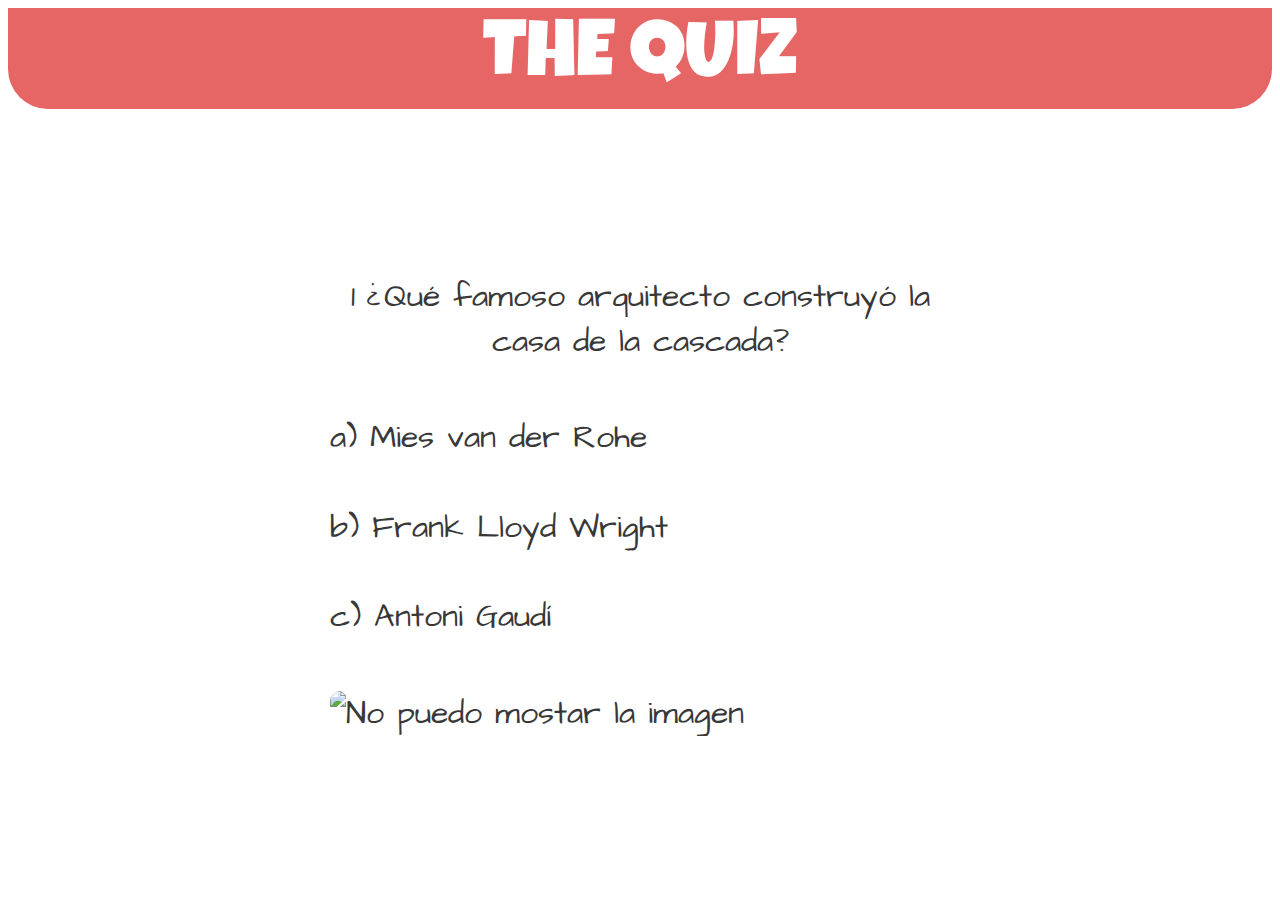
==== question.html @ 75058639 "Primeros razonamientos de contar aciertos" ====
<!DOCTYPE html>
<html lang="es">

<head>
    <!-- Para que se visualicen bien todos los caracteres del idioma -->
    <meta charset="UTF-8" />
    <!-- Para que se adapte a todos los dispositivos -->
    <meta name="viewport" content="width=device-width, initial-scale=1.0" />
    <!-- Ahora cargamos las hojas de estilo necesarias -->
    <link rel="stylesheet" type="text/css" href="css/reset.css" />
    <link rel="stylesheet" type="text/css" href="css/style.css" />
    <link href="https://fonts.googleapis.com/css2?family=Luckiest+Guy&display=swap" rel="stylesheet">
    <link href="https://fonts.googleapis.com/css2?family=Architects+Daughter&display=swap" rel="stylesheet">
    <script src="js/index2.js" defer></script>
    <title>THE QUIZ</title>
</head>

<body>
    <header>
        <a href="index.html" id="titulo" class="special">THE QUIZ</a>
    </header>
    <main>
        <div id="game">
            <!-- <p id="question">¿Quién fue el presidente de USA en 1789?</p>
            <a href="#" id="one" class="answer">a) John F. Kennedy</a>
            <a href="#" id="two" class="answer">b) George Washington</a>
            <a href="#" id="third" class="answer">b) John Adams</a>
            <img src="https://encrypted-tbn0.gstatic.com/images?q=tbn%3AANd9GcTHlXuIhpc8vC_LtcsjOYX0yqq6zyzU5bhU4Q&usqp=CAU" alt="image" title="the quiz"> -->
        </div>
    </main>
    <footer>
        <div></div>
    </footer>
</body>

</html>
---- css/style.css ----
/* -------------------ESTILOS GENERALES------------------ */
html{
    background-image:url(../img/2363269.jpg);
    background-size:cover;
    height: 100vh;
}
/* ------------------------HEADER------------------------ */
 header{
    display: flex;
    flex-direction: row;
    justify-content: center;
    align-items: center;
    height: 101px;
    background-color: rgb(230, 102, 102);
    border-radius: 0 0 40px  40px;
    background-image:url(../img/puntos-01-01.png);
    background-repeat: repeat-x;
    background-size: contain;
    background-position: 0em -1em;
 }
 header a.special{
    font-family: 'Luckiest Guy', cursive;  
    color: #fff;
    font-size: 5em;
    text-decoration: none;
}
/* -----------------------MAIN onBoard----------------------- */
main div#onBoard{
    display: flex;
    flex-direction: column;
    align-items: center;
    justify-content: center;
    font-family: 'Architects Daughter', cursive;
    font-size:2em;
    padding: 12vh 10vw;
}
main p.message{
    background-color: rgb(255,255,255, 0.85);
    padding: 1%;
    border-radius: 10px;
    color: rgb(56, 56, 56);
    width: 70vw;
    text-align:center;
}
main a.button{
    font-family: 'Luckiest Guy', cursive;
    text-decoration: none;
    color: #fff;
    font-size: 1.25em;
    margin: 5vh 10vw;
    background-color:  rgb(230, 102, 102);
    padding: 1%;
    border-radius: 5px;
}
main a:hover{
    background-color: #fff;
    color: rgb(230, 102, 102);
}
main div p span.special{
    font-size: 1em;
    font-family: 'Luckiest Guy', cursive;
    color: rgb(230, 102, 102);
}
/* ----------------------MAIN game------------------ */
main{
    display: flex;
    flex-direction: column;
    align-items: center;
    justify-content: center;
}
main div#game{
    display: flex;
    flex-direction: column;
    /* align-items: center; */
    justify-content: center;
    font-family: 'Architects Daughter', cursive;
    font-size:2em;
    width: 50%;
    text-align: center;
    padding: 1%;
    margin: 12vh 10vw;
    background-color: rgb(255,255,255, 0.85);
    border-radius: 10px;
    color: rgb(56, 56, 56);
}
main p.question{
    padding: 2%;
}
main a.answer{
    padding: 1%;
    text-align: left;
    text-decoration:none;
    color: rgb(56, 56, 56);
}
main a.answer:hover{
    background-color: rgb(230, 102, 102, 0.5);
    color: #fff;
    border-radius: 10px;
}
main a.answer:active{
    background-color: rgb(230, 102, 102);
}
main img{
    width: 45%;
    /* height: 30vh; */
    margin: 20px 0px;
    border-radius: 10px;
}
/* ----------------------MAIN results------------------ */
main div#punctuation{
    display: flex;
    flex-direction: column;
    align-items: center;
    justify-content: center;
    font-family: 'Architects Daughter', cursive;
    font-size:1em;
    padding-top: 5vh;
}

/* -------------------------FOOTER--------------------------- */
footer div{
  /* background-color: rgb(230, 102, 102); */
  width: 100vw;
  height: 101px;
  background-image: url(../img/pato.png);
  background-size: 90px;
  /* animation-name: nadar;
  animation-duration: 1s;
  animation-iteration-count: infinite; */
}
/* @keyframes nadar{
    0%{ margin-left: 0px;}
    50%{margin-left: 100px;}
    100%{margin-left: 0px;}
    0%{ margin-left: 0px;}
} */
footer{
   position: absolute;
   bottom:0px; 
}
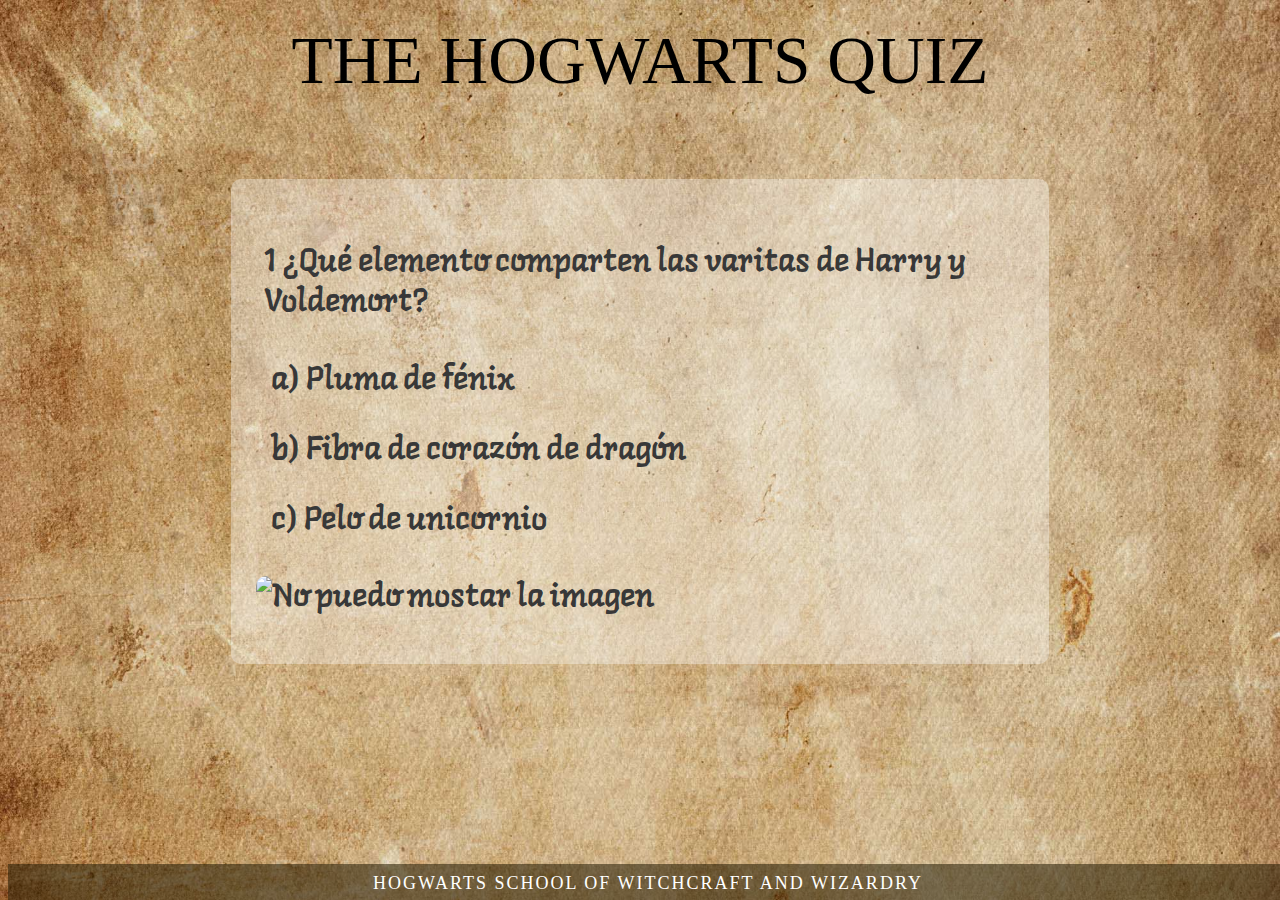
==== commit 65810b93: "Questions have been changed to Hogwarts themed" ====
--- a/question.html
+++ b/question.html
@@ -1,7 +1,6 @@
 <!DOCTYPE html>
 <html lang="es">
-
-<head>
+  <head>
     <!-- Para que se visualicen bien todos los caracteres del idioma -->
     <meta charset="UTF-8" />
     <!-- Para que se adapte a todos los dispositivos -->
@@ -9,28 +8,34 @@
     <!-- Ahora cargamos las hojas de estilo necesarias -->
     <link rel="stylesheet" type="text/css" href="css/reset.css" />
     <link rel="stylesheet" type="text/css" href="css/style.css" />
-    <link href="https://fonts.googleapis.com/css2?family=Luckiest+Guy&display=swap" rel="stylesheet">
-    <link href="https://fonts.googleapis.com/css2?family=Architects+Daughter&display=swap" rel="stylesheet">
-    <script src="js/index2.js" defer></script>
-    <title>THE QUIZ</title>
-</head>
+    <link
+      href="https://fonts.googleapis.com/css2?family=Luckiest+Guy&display=swap"
+      rel="stylesheet"
+    />
+    <link
+      href="https://fonts.googleapis.com/css2?family=Architects+Daughter&display=swap"
+      rel="stylesheet"
+    />
+    <link href="https://fonts.googleapis.com/css2?family=Langar&display=swap" rel="stylesheet">
+    <script src="js/index.js" defer></script>
+    <title>THE HOGWARTS QUIZ</title>
+  </head>
 
-<body>
+  <body>
     <header>
-        <a href="index.html" id="titulo" class="special">THE QUIZ</a>
+      <a href="index.html" id="titulo" class="special">THE HOGWARTS QUIZ</a>
     </header>
     <main>
-        <div id="game">
-            <!-- <p id="question">¿Quién fue el presidente de USA en 1789?</p>
-            <a href="#" id="one" class="answer">a) John F. Kennedy</a>
-            <a href="#" id="two" class="answer">b) George Washington</a>
-            <a href="#" id="third" class="answer">b) John Adams</a>
+      <div id="game">
+        <!-- <p id="boxGame">¿Quién fue el presidente de USA en 1789?</p>
+            <a href="#" id="one" class="boxGame">a) John F. Kennedy</a>
+            <a href="#" id="two" class="boxGame">b) George Washington</a>
+            <a href="#" id="third" class="boxGame">b) John Adams</a>
             <img src="https://encrypted-tbn0.gstatic.com/images?q=tbn%3AANd9GcTHlXuIhpc8vC_LtcsjOYX0yqq6zyzU5bhU4Q&usqp=CAU" alt="image" title="the quiz"> -->
-        </div>
+      </div>
     </main>
     <footer>
-        <div></div>
+      <div>HOGWARTS SCHOOL OF WITCHCRAFT AND WIZARDRY</div>
     </footer>
-</body>
-
-</html>+  </body>
+</html>
--- a/css/style.css
+++ b/css/style.css
@@ -1,140 +1,274 @@
-/* -------------------ESTILOS GENERALES------------------ */
-html{
-    background-image:url(../img/2363269.jpg);
-    background-size:cover;
-    height: 100vh;
-}
-/* ------------------------HEADER------------------------ */
- header{
-    display: flex;
-    flex-direction: row;
-    justify-content: center;
-    align-items: center;
-    height: 101px;
-    background-color: rgb(230, 102, 102);
-    border-radius: 0 0 40px  40px;
-    background-image:url(../img/puntos-01-01.png);
-    background-repeat: repeat-x;
-    background-size: contain;
-    background-position: 0em -1em;
- }
- header a.special{
-    font-family: 'Luckiest Guy', cursive;  
-    color: #fff;
-    font-size: 5em;
-    text-decoration: none;
-}
+@font-face{
+  font-family: 'Harryp';
+  src: url('../quiz/fonts/HARRYP.TTF');
+  font-weight: normal;
+  font-style: normal;
+}
+
+/* --------------------------ESTILOS GENERALES------------------------- */
+html {
+  background-image: url(/img/fondo.jpg);
+  background-size: cover;
+  height: 100vh;
+  color: white;
+}
+
+/* ----------------------------HEADER---------------------------------- */
+header {
+  text-align: center;
+  height: 10vh;
+}
+header a.special {
+  font-family: 'Harryp';
+  color: #000;
+  font-size: 7.5vh;
+  text-decoration: none;
+  position: relative;
+  top: 14px;
+}
+.special{
+  font-family: 'Harryp';
+  color: #000;
+}
+.hogwarts{
+  font-family: 'Harryp';
+  color: #000;
+  font-size: 6vh;
+  text-align: center;
+  margin: 10px 0;
+  line-height: 1.25em;
+}
+
 /* -----------------------MAIN onBoard----------------------- */
-main div#onBoard{
-    display: flex;
-    flex-direction: column;
-    align-items: center;
-    justify-content: center;
-    font-family: 'Architects Daughter', cursive;
-    font-size:2em;
-    padding: 12vh 10vw;
-}
-main p.message{
-    background-color: rgb(255,255,255, 0.85);
-    padding: 1%;
-    border-radius: 10px;
-    color: rgb(56, 56, 56);
-    width: 70vw;
-    text-align:center;
-}
-main a.button{
-    font-family: 'Luckiest Guy', cursive;
-    text-decoration: none;
-    color: #fff;
-    font-size: 1.25em;
-    margin: 5vh 10vw;
-    background-color:  rgb(230, 102, 102);
-    padding: 1%;
-    border-radius: 5px;
-}
-main a:hover{
-    background-color: #fff;
-    color: rgb(230, 102, 102);
-}
-main div p span.special{
-    font-size: 1em;
-    font-family: 'Luckiest Guy', cursive;
-    color: rgb(230, 102, 102);
+main div#onBoard {
+  display: flex;
+  flex-direction: column;
+  align-items: center;
+  font-family: 'Langar', cursive;
+  margin: 8vh 3vw;
+  /* padding: 10vh 8vw; */
+  background-color: rgb(255, 255, 255, 0.35);
+  font-size: 3.5vh;
+  border-radius: 10px;
+  padding: 4%;
+  line-height: 1.5em;
+}
+main p.message {
+  color: rgb(56, 56, 56);
+}
+main a.button {
+  text-decoration: none;
+  color: #fff;
+  margin: 5vh 10vw 0 10vw;
+  background-color: rgb(37, 27, 4);
+  padding: 3%;
+  border-radius: 5px;
+  font-size: 6vh;
+}
+main a:hover {
+  background-color: #fff;
+  color: rgb(37, 27, 4);
+}
+main div p span.special {
+  font-family: 'Langar', cursive;
+  color: rgb(37, 27, 4);
+  font-size: 1em;
 }
 /* ----------------------MAIN game------------------ */
-main{
-    display: flex;
-    flex-direction: column;
-    align-items: center;
-    justify-content: center;
-}
-main div#game{
-    display: flex;
-    flex-direction: column;
-    /* align-items: center; */
-    justify-content: center;
-    font-family: 'Architects Daughter', cursive;
-    font-size:2em;
-    width: 50%;
-    text-align: center;
-    padding: 1%;
-    margin: 12vh 10vw;
-    background-color: rgb(255,255,255, 0.85);
-    border-radius: 10px;
-    color: rgb(56, 56, 56);
-}
-main p.question{
-    padding: 2%;
-}
-main a.answer{
-    padding: 1%;
-    text-align: left;
-    text-decoration:none;
-    color: rgb(56, 56, 56);
-}
-main a.answer:hover{
-    background-color: rgb(230, 102, 102, 0.5);
-    color: #fff;
-    border-radius: 10px;
-}
-main a.answer:active{
-    background-color: rgb(230, 102, 102);
-}
-main img{
-    width: 45%;
-    /* height: 30vh; */
-    margin: 20px 0px;
-    border-radius: 10px;
+main {
+  display: flex;
+  flex-direction: column;
+  align-items: center;
+  justify-content: center;
+}
+main div#game {
+  display: flex;
+  flex-direction: column;
+  justify-content: center;
+  font-family: 'Langar', cursive;
+  font-size: 3.5vh;
+  width: 90vw;
+  text-align: left;
+  padding: 2%;
+  margin: 9vh 0 2vh 0;
+  background-color: rgb(255, 255, 255, 0.35);
+  border-radius: 10px;
+  color: rgb(56, 56, 56);
+}
+main p.question {
+  padding: 1%;
+  margin-bottom: 2%;
+  line-height: 1.25em;
+}
+main a.answer {
+  padding: 2%;
+  text-align: left;
+  text-decoration: none;
+  color: rgb(56, 56, 56);
+  line-height: 1.25em;
+}
+main a.answer:hover {
+  background-color: rgb(37, 27, 4, 0.5);
+  color: #fff;
+  border-radius: 10px;
+}
+main a.answer:active {
+  background-color: rgb(37, 27, 4);
+}
+main img {
+  margin: 20px auto;
+  border-radius: 10px;
+}
+img.photo{
+  height:auto;
+  width:90vw;
 }
 /* ----------------------MAIN results------------------ */
-main div#punctuation{
-    display: flex;
-    flex-direction: column;
-    align-items: center;
-    justify-content: center;
-    font-family: 'Architects Daughter', cursive;
-    font-size:1em;
-    padding-top: 5vh;
-}
-
-/* -------------------------FOOTER--------------------------- */
-footer div{
-  /* background-color: rgb(230, 102, 102); */
+main div#punctuation {
+  display: flex;
+  flex-direction: column;
+  align-items: center;
+  justify-content: center;
+  font-family: 'Langar', cursive;
+  font-size: 3.5vh;
+  padding-top: 5vh;
+  line-height: 1.25em;
+  border-radius: 10px;
+  padding: 4%;
+}
+.results{
+  font-family: 'Harryp';
+  color: #000;
+  font-size:1.5em;
+  margin-top: 4vh;
+}
+text{
+  padding: 3%;
+}
+/*-------------------------FOOTER--------------------------- */
+footer {
   width: 100vw;
-  height: 101px;
-  background-image: url(../img/pato.png);
-  background-size: 90px;
-  /* animation-name: nadar;
-  animation-duration: 1s;
-  animation-iteration-count: infinite; */
-}
-/* @keyframes nadar{
-    0%{ margin-left: 0px;}
-    50%{margin-left: 100px;}
-    100%{margin-left: 0px;}
-    0%{ margin-left: 0px;}
-} */
-footer{
-   position: absolute;
-   bottom:0px; 
-}+  height: 4vh;
+  background-color: rgb(37, 27, 4, 0.55);
+  position: absolute;
+  bottom: 0px;
+}
+footer div {
+  font-family: 'Harryp';
+  letter-spacing: 2px;
+  /* font-family: 'Langar', cursive; */
+  margin: 1vh;
+  font-size: 2vh;
+  text-align: center;
+}
+
+/* --------------------------------------------------------------------
+---------------------------------MINI----------------------------------
+----------------------------------------------------------------------- */
+@media (max-width: 300px) {
+  header a.special {
+    font-size: 7vh;
+    top: 20px;
+  }
+  main img {
+    width: 90%;
+    height: auto;
+  }
+}
+/* --------------------------------------------------------------------
+-------------------------------PHONES----------------------------------
+----------------------------------------------------------------------- */
+@media (max-width: 600px) {
+  main img {
+    width: 90%;
+    height: auto;
+  }
+}
+/* --------------------------------------------------------------------
+--------------------------TABLETS PORTRAIT-----------------------------
+----------------------------------------------------------------------- */
+@media (min-width: 600px) and (max-width: 900px) {
+  header {
+    background-size: 15vw;
+  }
+  main p.message {
+    width: 75vw;
+  }
+  main div#game {
+    width: 75vw;
+  }
+  main img {
+    width: 90%;
+  }
+}
+/* --------------------------------------------------------------------
+--------------------------TABLETS LANDSCAPE----------------------------
+----------------------------------------------------------------------- */
+@media (min-width: 900px) and (max-width: 1200px) {
+  header {
+    background-size: 12vw;
+  }
+  main p.message {
+    width: 60vw;
+  }
+  main div#game {
+    width: 60vw;
+  }
+  main img {
+    width: 65%;
+  }
+}
+/* --------------------------------------------------------------------
+--------------------------------LAPTOP---------------------------------
+----------------------------------------------------------------------- */
+@media (min-width: 1200px) and (max-width: 1600px) {
+  header {
+    background-size: 10vw;
+  }
+  main p.message {
+    width: 60vw;
+  }
+  main div#game {
+    width: 60vw;
+  }
+  main img {
+    width: 70%;
+  }
+}
+/* --------------------------------------------------------------------
+------------------------------BIG-LAPTOP-------------------------------
+----------------------------------------------------------------------- */
+@media (min-width: 1200px) and (max-width: 1590px) {
+  header {
+    background-size: 10vw;
+  }
+  main p.message {
+    width: 60vw;
+  }
+  main div#game {
+    width: 60vw;
+  }
+  main img {
+    width: 70%;
+  }
+}
+/* --------------------------------------------------------------------
+-------------------------------DESKTOP---------------------------------
+----------------------------------------------------------------------- */
+@media (min-width: 1590px) and (max-width: 4000px) {
+  header {
+    background-size: 7.5vw;
+  }
+  header a.special {
+    top: 10px;
+  }
+  main p.message {
+    width: 50vw;
+  }
+  main div#game {
+    width: 50vw;
+  }
+  main img {
+    width: 55vh;
+  }
+}
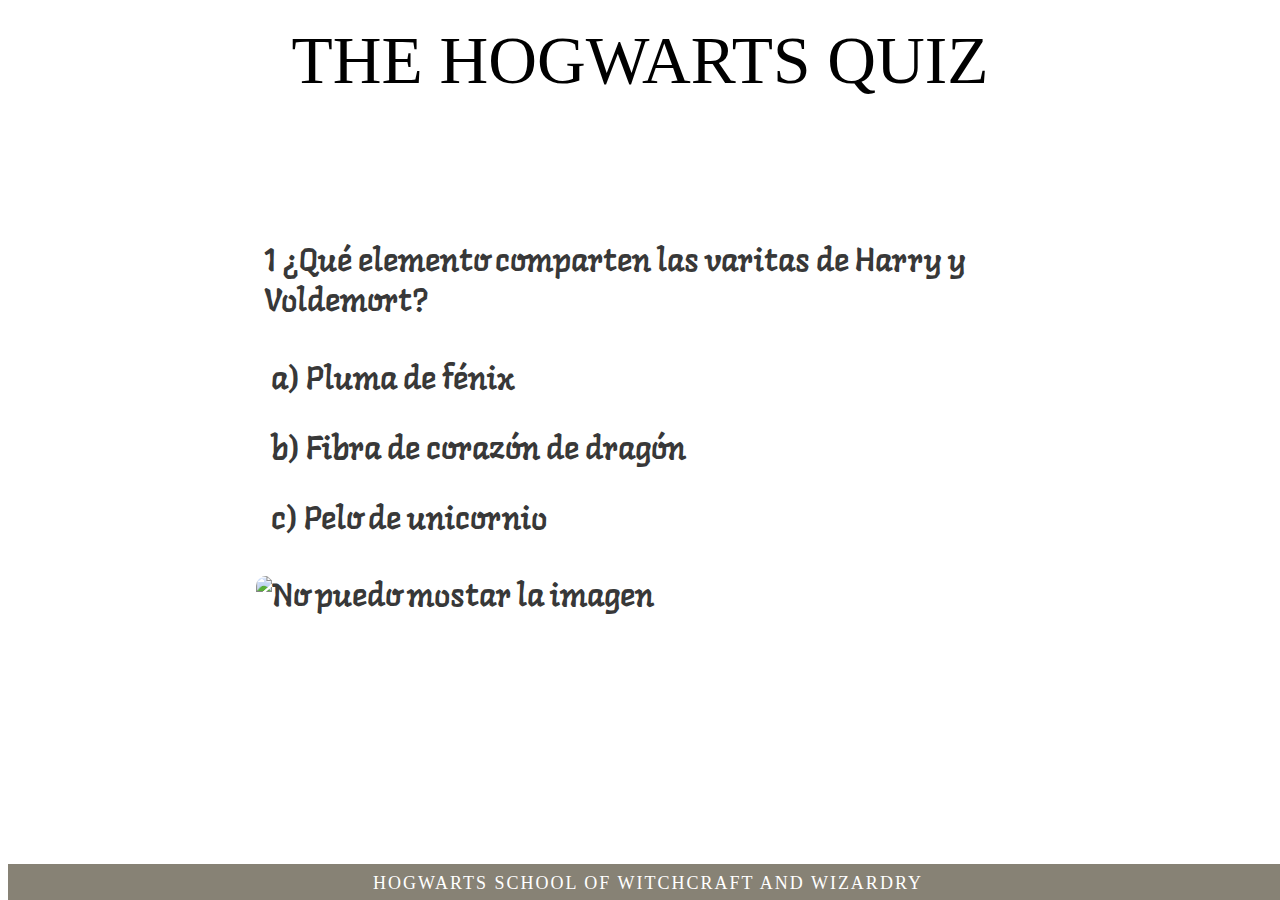
==== commit 4a5db4d8: "Fixing errors #3" ====
--- a/question.html
+++ b/question.html
@@ -7,7 +7,7 @@
     <meta name="viewport" content="width=device-width, initial-scale=1.0" />
     <!-- Ahora cargamos las hojas de estilo necesarias -->
     <link rel="stylesheet" type="text/css" href="css/reset.css" />
-    <link rel="stylesheet" type="text/css" href="css/style.css" />
+    <link rel="stylesheet" type="text/css" href="style.css" />
     <link
       href="https://fonts.googleapis.com/css2?family=Luckiest+Guy&display=swap"
       rel="stylesheet"
--- a/style.css
+++ b/style.css
@@ -0,0 +1,275 @@
+@font-face {
+  font-family: "Harryp";
+  font-size: 20px;
+  src: url("../quiz_hogwarts/fonts/HARRYP.TTF");
+  font-weight: normal;
+  font-style: normal;
+}
+
+/* --------------------------ESTILOS GENERALES------------------------- */
+html {
+  background-image: url(../quiz_hogwarts/img/fondo.jpg);
+  background-size: cover;
+  height: 100vh;
+  color: white;
+}
+
+/* ----------------------------HEADER---------------------------------- */
+header {
+  text-align: center;
+  height: 10vh;
+}
+header a.special {
+  font-family: "Harryp";
+  color: #000;
+  font-size: 7.5vh;
+  text-decoration: none;
+  position: relative;
+  top: 14px;
+}
+.special {
+  font-family: "Harryp";
+  color: #000;
+}
+.hogwarts {
+  font-family: "Harryp";
+  color: #000;
+  font-size: 6vh;
+  text-align: center;
+  margin: 10px 0;
+  line-height: 1.25em;
+}
+
+/* -----------------------MAIN onBoard----------------------- */
+main div#onBoard {
+  display: flex;
+  flex-direction: column;
+  align-items: center;
+  font-family: "Langar", cursive;
+  margin: 8vh 3vw;
+  /* padding: 10vh 8vw; */
+  background-color: rgb(255, 255, 255, 0.35);
+  font-size: 3.5vh;
+  border-radius: 10px;
+  padding: 4%;
+  line-height: 1.5em;
+}
+main p.message {
+  color: rgb(56, 56, 56);
+}
+main a.button {
+  text-decoration: none;
+  color: #fff;
+  margin: 5vh 10vw 0 10vw;
+  background-color: rgb(37, 27, 4);
+  padding: 3%;
+  border-radius: 5px;
+  font-size: 6vh;
+}
+main a:hover {
+  background-color: #fff;
+  color: rgb(37, 27, 4);
+}
+main div p span.special {
+  font-family: "Langar", cursive;
+  color: rgb(37, 27, 4);
+  font-size: 1em;
+}
+/* ----------------------MAIN game------------------ */
+main {
+  display: flex;
+  flex-direction: column;
+  align-items: center;
+  justify-content: center;
+}
+main div#game {
+  display: flex;
+  flex-direction: column;
+  justify-content: center;
+  font-family: "Langar", cursive;
+  font-size: 3.5vh;
+  width: 90vw;
+  text-align: left;
+  padding: 2%;
+  margin: 9vh 0 2vh 0;
+  background-color: rgb(255, 255, 255, 0.35);
+  border-radius: 10px;
+  color: rgb(56, 56, 56);
+}
+main p.question {
+  padding: 1%;
+  margin-bottom: 2%;
+  line-height: 1.25em;
+}
+main a.answer {
+  padding: 2%;
+  text-align: left;
+  text-decoration: none;
+  color: rgb(56, 56, 56);
+  line-height: 1.25em;
+}
+main a.answer:hover {
+  background-color: rgb(37, 27, 4, 0.5);
+  color: #fff;
+  border-radius: 10px;
+}
+main a.answer:active {
+  background-color: rgb(37, 27, 4);
+}
+main img {
+  margin: 20px auto;
+  border-radius: 10px;
+}
+img.photo {
+  height: auto;
+  width: 90vw;
+}
+/* ----------------------MAIN results------------------ */
+main div#punctuation {
+  display: flex;
+  flex-direction: column;
+  align-items: center;
+  justify-content: center;
+  font-family: "Langar", cursive;
+  font-size: 3.5vh;
+  padding-top: 5vh;
+  line-height: 1.25em;
+  border-radius: 10px;
+  padding: 4%;
+}
+.results {
+  font-family: "Harryp";
+  color: #000;
+  font-size: 1.5em;
+  margin-top: 4vh;
+}
+text {
+  padding: 3%;
+}
+/*-------------------------FOOTER--------------------------- */
+footer {
+  width: 100vw;
+  height: 4vh;
+  background-color: rgb(37, 27, 4, 0.55);
+  position: absolute;
+  bottom: 0px;
+}
+footer div {
+  font-family: "Harryp";
+  letter-spacing: 2px;
+  /* font-family: 'Langar', cursive; */
+  margin: 1vh;
+  font-size: 2vh;
+  text-align: center;
+}
+
+/* --------------------------------------------------------------------
+---------------------------------MINI----------------------------------
+----------------------------------------------------------------------- */
+@media (max-width: 300px) {
+  header a.special {
+    font-size: 7vh;
+    top: 20px;
+  }
+  main img {
+    width: 90%;
+    height: auto;
+  }
+}
+/* --------------------------------------------------------------------
+-------------------------------PHONES----------------------------------
+----------------------------------------------------------------------- */
+@media (max-width: 600px) {
+  main img {
+    width: 90%;
+    height: auto;
+  }
+}
+/* --------------------------------------------------------------------
+--------------------------TABLETS PORTRAIT-----------------------------
+----------------------------------------------------------------------- */
+@media (min-width: 600px) and (max-width: 900px) {
+  header {
+    background-size: 15vw;
+  }
+  main p.message {
+    width: 75vw;
+  }
+  main div#game {
+    width: 75vw;
+  }
+  main img {
+    width: 90%;
+  }
+}
+/* --------------------------------------------------------------------
+--------------------------TABLETS LANDSCAPE----------------------------
+----------------------------------------------------------------------- */
+@media (min-width: 900px) and (max-width: 1200px) {
+  header {
+    background-size: 12vw;
+  }
+  main p.message {
+    width: 60vw;
+  }
+  main div#game {
+    width: 60vw;
+  }
+  main img {
+    width: 65%;
+  }
+}
+/* --------------------------------------------------------------------
+--------------------------------LAPTOP---------------------------------
+----------------------------------------------------------------------- */
+@media (min-width: 1200px) and (max-width: 1600px) {
+  header {
+    background-size: 10vw;
+  }
+  main p.message {
+    width: 60vw;
+  }
+  main div#game {
+    width: 60vw;
+  }
+  main img {
+    width: 70%;
+  }
+}
+/* --------------------------------------------------------------------
+------------------------------BIG-LAPTOP-------------------------------
+----------------------------------------------------------------------- */
+@media (min-width: 1200px) and (max-width: 1590px) {
+  header {
+    background-size: 10vw;
+  }
+  main p.message {
+    width: 60vw;
+  }
+  main div#game {
+    width: 60vw;
+  }
+  main img {
+    width: 70%;
+  }
+}
+/* --------------------------------------------------------------------
+-------------------------------DESKTOP---------------------------------
+----------------------------------------------------------------------- */
+@media (min-width: 1590px) and (max-width: 4000px) {
+  header {
+    background-size: 7.5vw;
+  }
+  header a.special {
+    top: 10px;
+  }
+  main p.message {
+    width: 50vw;
+  }
+  main div#game {
+    width: 50vw;
+  }
+  main img {
+    width: 55vh;
+  }
+}
